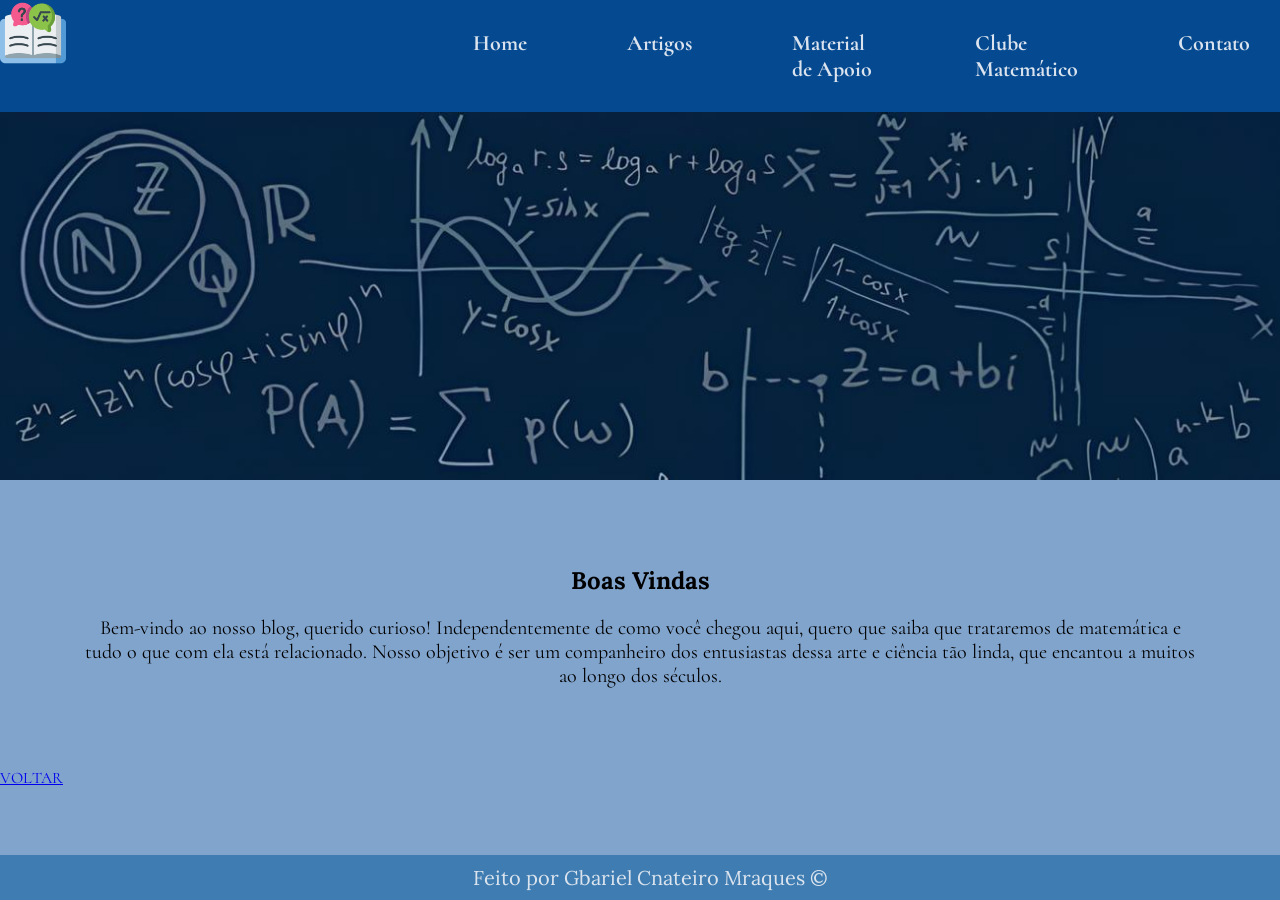
==== noticias/noticia01.html @ e16c0f8d "Add files via upload" ====
<!DOCTYPE html>
<html lang="pt-br">
<head>
    <meta charset="UTF-8">
    <meta http-equiv="X-UA-Compatible" content="IE=edge">
    <meta name="viewport" content="width=device-width, initial-scale=1.0">
    <title>Blog do Gbariel</title>
    <link rel="stylesheet" href="/style.css">
</head>
<body>
    <header>
        <div>
            <img class="logo" src="/img/logo.png" alt="Um livro azul com símbolos matemáticos em volta.">
        </div>
        <div>
            <ul class="menu">
                <a href="#"><li>Home</li></a>
                <a href="#"><li>Artigos</li></a>
                <a href="#"><li>Material de Apoio</li></a>
                <a href="#"><li>Clube Matemático</li></a>
                <a href="#"><li>Contato</li></a>
            </ul>
        </div>
    </header>
    <main>
        <img class="img-capa" src="/img/capa.jpg" alt="Um fundo azul escuro com símbolos matemáticos">
        <div class="saudacao">
            <h3 class="saudacao-titulo"> Boas Vindas</h3>
            <p class="saudacao-texto">Bem-vindo ao nosso blog, querido curioso! Independentemente de como você chegou aqui, quero que saiba que trataremos de matemática e tudo o que com ela está relacionado. Nosso objetivo é ser um companheiro dos entusiastas dessa arte e ciência tão linda, que encantou a muitos ao longo dos séculos.</p>
        </div>
    </main>

    <a href="/index.html">VOLTAR</a>

    <footer><p> Feito por Gbariel Cnateiro Mraques ©</p></footer>
</body>
</html>
---- style.css ----
@import url('https://fonts.googleapis.com/css2?family=Cormorant:ital,wght@0,300..700;1,300..700&family=Lora:ital,wght@0,400..700;1,400..700&display=swap');

*{
    margin: 0;
    padding: 0;
}

:root{
    --azulmarinho: #054a91ff;
    --marinhofraco: #3e7cb1ff;
    --azulmaisfraco: #81a4cdff;
    --brancoazulado: #dbe4eeff;
    --titulo: "Lora", serif;
    --texto: "Cormorant", serif;
}

body{
    background: var(--azulmaisfraco);
    font-family: var(--texto);
}

header{
    background-color: var(--azulmarinho); 
    display: flex;
    justify-content: space-around;
    color: var(--brancoazulado);
}

.logo{
    width: 15%;
}

.menu{
    display: flex;
    list-style: none;
    gap: 100px;
    margin: 30px;
    font-size: 22px;
}

.menu a{
    text-decoration: none;
    color: var(--brancoazulado);
    font-weight: bold;
}

.menu a:hover{
    color: var(--azulmaisfraco);
}

.img-capa{
    width: 100%;
}

.saudacao{
    margin: 50px;
    padding: 30px;
    text-align: center;
}

.saudacao-titulo{
    font-family: var(--titulo);
    font-size: 24px;
    padding-bottom: 20px;
}

.saudacao-texto{
    font-family: var(--texto);
    font-size: 20px;
}

footer{
    position: fixed;
    bottom: 0;
    width: 100%;
    background-color: var(--marinhofraco);
    color: var(--brancoazulado);
    font-family: var(--titulo);
    font-size: 20px;
    text-align: center;
    padding: 10px;
}
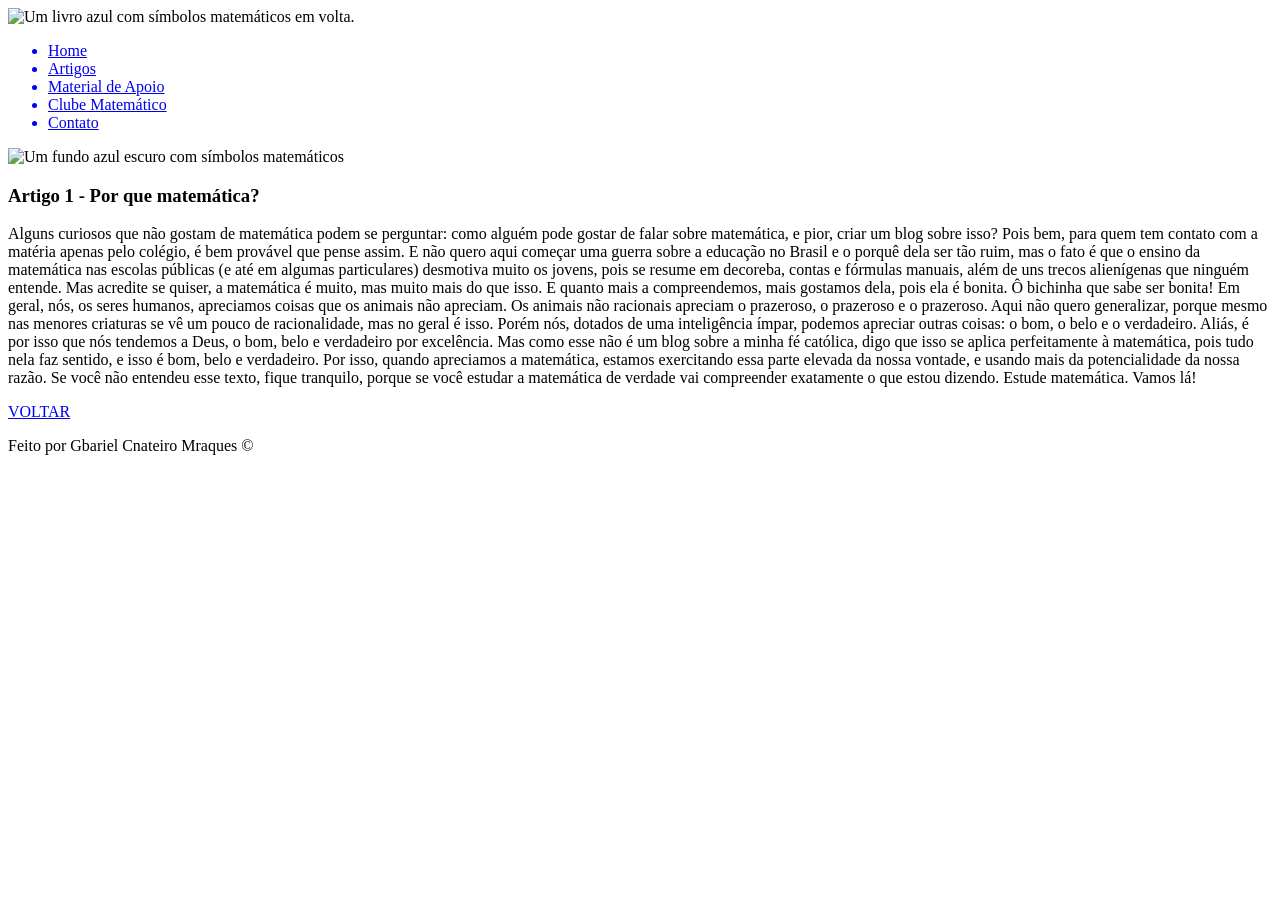
==== commit 53a7e277: "Add files via upload" ====
--- a/noticias/noticia01.html
+++ b/noticias/noticia01.html
@@ -1,20 +1,22 @@
 <!DOCTYPE html>
 <html lang="pt-br">
+
 <head>
     <meta charset="UTF-8">
     <meta http-equiv="X-UA-Compatible" content="IE=edge">
     <meta name="viewport" content="width=device-width, initial-scale=1.0">
     <title>Blog do Gbariel</title>
-    <link rel="stylesheet" href="/style.css">
+    <link rel="stylesheet" href="style.css">
 </head>
+
 <body>
     <header>
         <div>
-            <img class="logo" src="/img/logo.png" alt="Um livro azul com símbolos matemáticos em volta.">
+            <img class="logo" src="img/logo.png" alt="Um livro azul com símbolos matemáticos em volta.">
         </div>
         <div>
             <ul class="menu">
-                <a href="#"><li>Home</li></a>
+                <a href="index.html"><li>Home</li></a>
                 <a href="#"><li>Artigos</li></a>
                 <a href="#"><li>Material de Apoio</li></a>
                 <a href="#"><li>Clube Matemático</li></a>
@@ -23,15 +25,16 @@
         </div>
     </header>
     <main>
-        <img class="img-capa" src="/img/capa.jpg" alt="Um fundo azul escuro com símbolos matemáticos">
-        <div class="saudacao">
-            <h3 class="saudacao-titulo"> Boas Vindas</h3>
-            <p class="saudacao-texto">Bem-vindo ao nosso blog, querido curioso! Independentemente de como você chegou aqui, quero que saiba que trataremos de matemática e tudo o que com ela está relacionado. Nosso objetivo é ser um companheiro dos entusiastas dessa arte e ciência tão linda, que encantou a muitos ao longo dos séculos.</p>
+        <img class="img-capa" src="img/capa.jpg" alt="Um fundo azul escuro com símbolos matemáticos">
+        <div class="conteudo">
+            <h3 class="conteudo-titulo">Artigo 1 - Por que matemática?</h3>
+            <p class="conteudo-texto">Alguns curiosos que não gostam de matemática podem se perguntar: como alguém pode gostar de falar sobre matemática, e pior, criar um blog sobre isso? Pois bem, para quem tem contato com a matéria apenas pelo colégio, é bem provável que pense assim. E não quero aqui começar uma guerra sobre a educação no Brasil e o porquê dela ser tão ruim, mas o fato é que o ensino da matemática nas escolas públicas (e até em algumas particulares) desmotiva muito os jovens, pois se resume em decoreba, contas e fórmulas manuais, além de uns trecos alienígenas que ninguém entende. Mas acredite se quiser, a matemática é muito, mas muito mais do que isso. E quanto mais a compreendemos, mais gostamos dela, pois ela é bonita. Ô bichinha que sabe ser bonita! Em geral, nós, os seres humanos, apreciamos coisas que os animais não apreciam. Os animais não racionais apreciam o prazeroso, o prazeroso e o prazeroso. Aqui não quero generalizar, porque mesmo nas menores criaturas se vê um pouco de racionalidade, mas no geral é isso. Porém nós, dotados de uma inteligência ímpar, podemos apreciar outras coisas: o bom, o belo e o verdadeiro. Aliás, é por isso que nós tendemos a Deus, o bom, belo e verdadeiro por excelência. Mas como esse não é um blog sobre a minha fé católica, digo que isso se aplica perfeitamente à matemática, pois tudo nela faz sentido, e isso é bom, belo e verdadeiro. Por isso, quando apreciamos a matemática, estamos exercitando essa parte elevada da nossa vontade, e usando mais da potencialidade da nossa razão. Se você não entendeu esse texto, fique tranquilo, porque se você estudar a matemática de verdade vai compreender exatamente o que estou dizendo. Estude matemática. Vamos lá!</p>
         </div>
     </main>
 
-    <a href="/index.html">VOLTAR</a>
+    <a href="index.html">VOLTAR</a>
 
     <footer><p> Feito por Gbariel Cnateiro Mraques ©</p></footer>
 </body>
-</html>
+
+</html>
